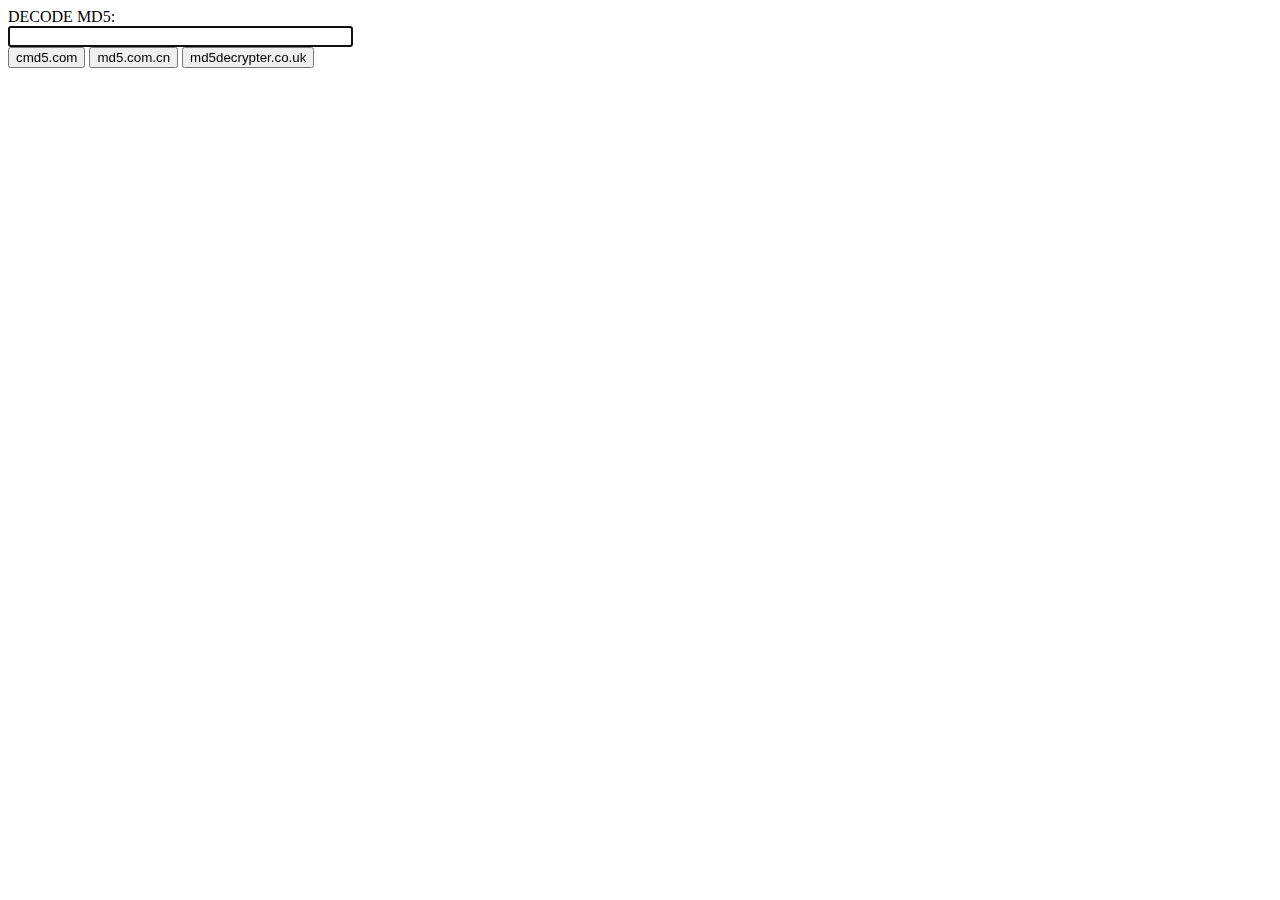
==== popup.html @ ac340d35 "1.修改tool.html 的名称 添加css文件" ====
<!doctype html>
<html>
    <head>
        <link rel="stylesheet" href="css/styles.css" />
		<script src="popup.js"></script>
    </head>
    <body>
        <div class="main">
            <div>
                <span>DECODE MD5: </span>
                <input size="40" type="text" name="md5String" />
                <button class="decode_btn">
                    cmd5.com
                </button>
                <button class="decode_btn">
                    md5.com.cn
                </button>
                <button class="decode_btn">
                    md5decrypter.co.uk
                </button>
            </div>
        </div>
    </body>
</html>
---- css/styles.css ----
body {
    width: 400px;
    height: 400px;
}
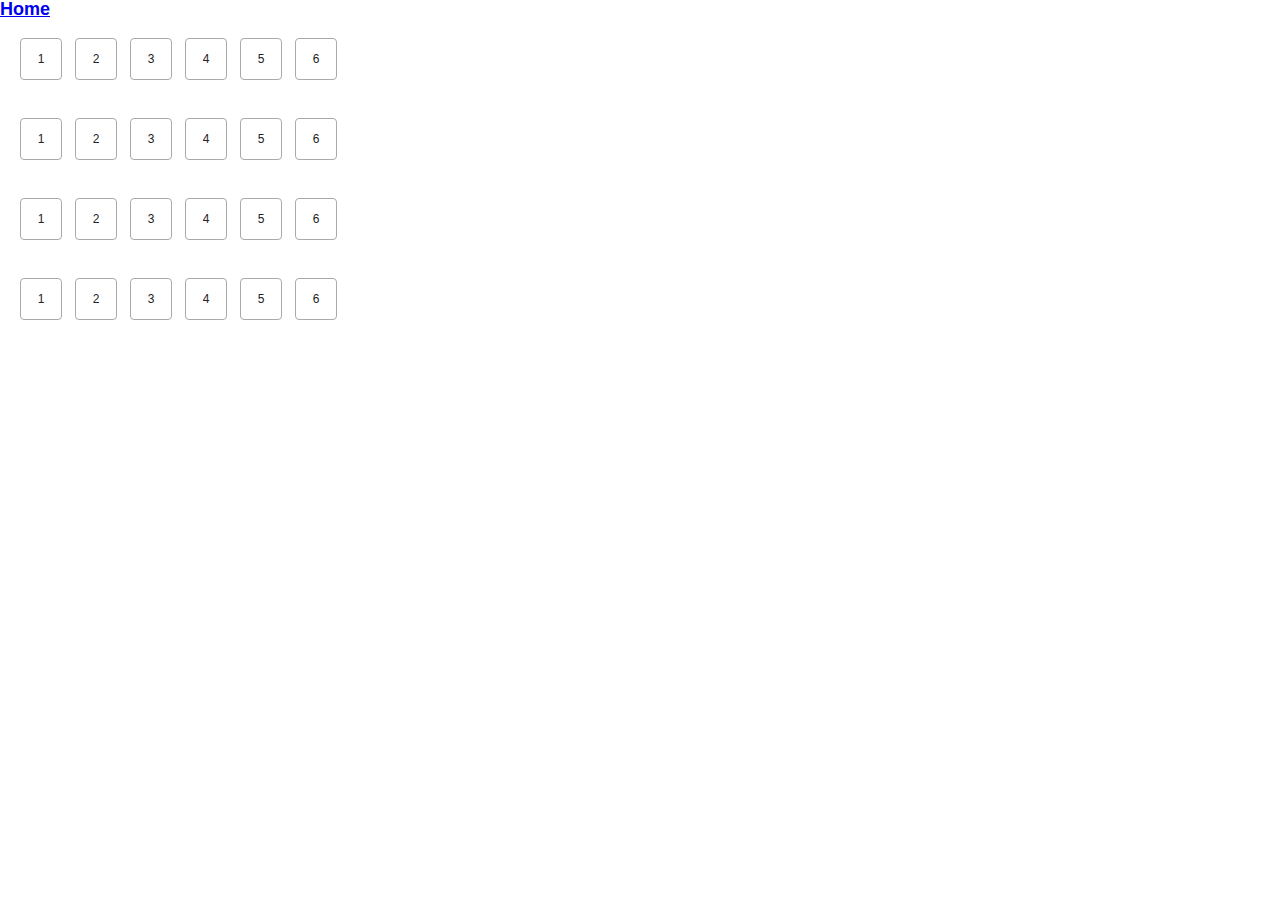
==== commit f70a0ba9: "1.修改popup文件" ====
--- a/popup.html
+++ b/popup.html
@@ -1,8 +1,117 @@
 <!doctype html>
+<html xmlns="http://www.w3.org/1999/xhtml">
+    <head>
+        <meta http-equiv="Content-Type" content="text/html; charset=utf-8" />
+        <title>New Web Project</title>
+        <link rel="stylesheet" href="css/reset.css">
+        <link rel="stylesheet" href="css/style.css">
+    </head>
+    <body>
+        <div id="main">
+            <div id="main-nav">
+                <h1><a href="javascript:void(0);">Home</a></h1>
+                <div class="main-panel margin-top-20">
+                    <ul>
+                        <li>
+                            <a href="javascript:void(0);">1</a>
+                        </li>
+                        <li>
+                            <a href="javascript:void(0);">2</a>
+                        </li>
+                        <li>
+                            <a href="javascript:void(0);">3</a>
+                        </li>
+                        <li>
+                            <a href="javascript:void(0);">4</a>
+                        </li>
+                        <li>
+                            <a href="javascript:void(0);">5</a>
+                        </li>
+                        <li>
+                            <a href="javascript:void(0);">6</a>
+                        </li>
+                    </ul>
+                </div>
+                <div class="main-panel">
+                    <ul>
+                        <li>
+                            <a href="javascript:void(0);">1</a>
+                        </li>
+                        <li>
+                            <a href="javascript:void(0);">2</a>
+                        </li>
+                        <li>
+                            <a href="javascript:void(0);">3</a>
+                        </li>
+                        <li>
+                            <a href="javascript:void(0);">4</a>
+                        </li>
+                        <li>
+                            <a href="javascript:void(0);">5</a>
+                        </li>
+                        <li>
+                            <a href="javascript:void(0);">6</a>
+                        </li>
+                    </ul>
+                </div>
+                <div class="main-panel">
+                    <ul>
+                        <li>
+                            <a href="javascript:void(0);">1</a>
+                        </li>
+                        <li>
+                            <a href="javascript:void(0);">2</a>
+                        </li>
+                        <li>
+                            <a href="javascript:void(0);">3</a>
+                        </li>
+                        <li>
+                            <a href="javascript:void(0);">4</a>
+                        </li>
+                        <li>
+                            <a href="javascript:void(0);">5</a>
+                        </li>
+                        <li>
+                            <a href="javascript:void(0);">6</a>
+                        </li>
+                    </ul>
+                </div>
+                <div class="main-panel">
+                    <ul>
+                        <li>
+                            <a href="javascript:void(0);">1</a>
+                        </li>
+                        <li>
+                            <a href="javascript:void(0);">2</a>
+                        </li>
+                        <li>
+                            <a href="javascript:void(0);">3</a>
+                        </li>
+                        <li>
+                            <a href="javascript:void(0);">4</a>
+                        </li>
+                        <li>
+                            <a href="javascript:void(0);">5</a>
+                        </li>
+                        <li>
+                            <a href="javascript:void(0);">6</a>
+                        </li>
+                    </ul>
+                </div>
+            </div>
+        </div>
+    </body>
+</html>
+
+
+
+
+<!--
 <html>
     <head>
         <link rel="stylesheet" href="css/styles.css" />
-		<script src="popup.js"></script>
+        <script src="popup.js">
+        </script>
     </head>
     <body>
         <div class="main">
@@ -22,3 +131,4 @@
         </div>
     </body>
 </html>
+-->--- a/css/style.css
+++ b/css/style.css
@@ -0,0 +1,50 @@
+body {
+    width: 400px;
+    height: 400px;
+}
+
+#main {
+    width: 400px;
+    height: 400px;
+    border: 1 solid #000000;
+}
+
+.margin-top-20 {
+    margin-top: 20px;
+}
+
+#main-nav h1 {
+}
+
+.main-panel {
+    height: 80px;
+    width: 360px;
+    padding-left: 20px;
+    clear: both;
+}
+
+.main-panel ul {
+    width: 360px;
+    text-align: center;
+}
+
+.main-panel ul li {
+    float: left;
+    text-align: center;
+    width: 40px;
+    height: 40px;
+    border-radius: 4px;
+    border: 1px solid #aaa;
+    margin-right: 13px;
+    line-height: 40px;
+}
+
+.main-panel ul li a {
+    display: block;
+    text-decoration: none;
+    color: #222;
+}
+
+.main-panel ul li a:hover {
+    background: #eee;
+}
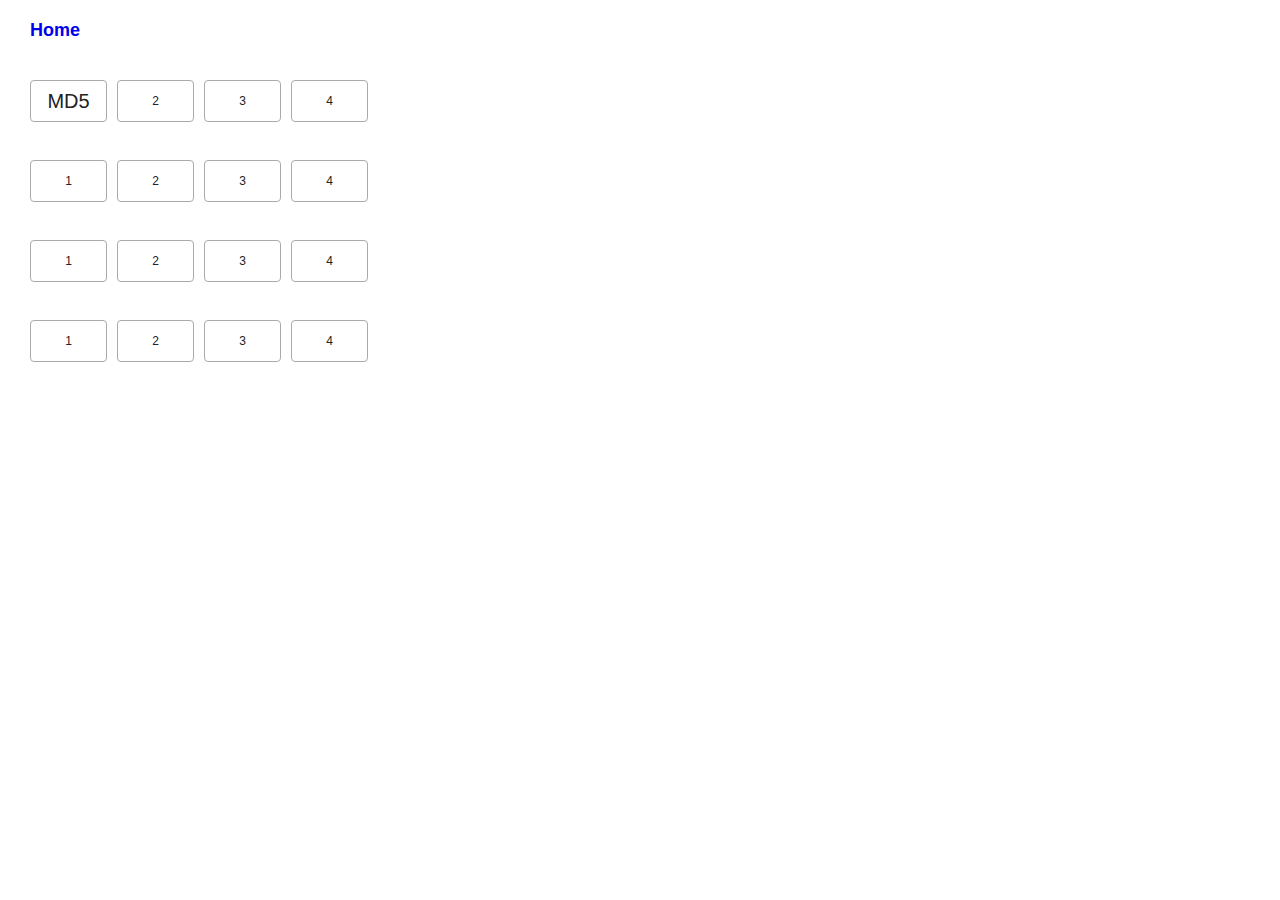
==== commit 28f58b6f: "1.edit as display main content" ====
--- a/popup.html
+++ b/popup.html
@@ -1,134 +1,88 @@
 <!doctype html>
 <html xmlns="http://www.w3.org/1999/xhtml">
-    <head>
-        <meta http-equiv="Content-Type" content="text/html; charset=utf-8" />
-        <title>New Web Project</title>
-        <link rel="stylesheet" href="css/reset.css">
-        <link rel="stylesheet" href="css/style.css">
-    </head>
-    <body>
-        <div id="main">
-            <div id="main-nav">
-                <h1><a href="javascript:void(0);">Home</a></h1>
-                <div class="main-panel margin-top-20">
-                    <ul>
-                        <li>
-                            <a href="javascript:void(0);">1</a>
-                        </li>
-                        <li>
-                            <a href="javascript:void(0);">2</a>
-                        </li>
-                        <li>
-                            <a href="javascript:void(0);">3</a>
-                        </li>
-                        <li>
-                            <a href="javascript:void(0);">4</a>
-                        </li>
-                        <li>
-                            <a href="javascript:void(0);">5</a>
-                        </li>
-                        <li>
-                            <a href="javascript:void(0);">6</a>
-                        </li>
-                    </ul>
-                </div>
-                <div class="main-panel">
-                    <ul>
-                        <li>
-                            <a href="javascript:void(0);">1</a>
-                        </li>
-                        <li>
-                            <a href="javascript:void(0);">2</a>
-                        </li>
-                        <li>
-                            <a href="javascript:void(0);">3</a>
-                        </li>
-                        <li>
-                            <a href="javascript:void(0);">4</a>
-                        </li>
-                        <li>
-                            <a href="javascript:void(0);">5</a>
-                        </li>
-                        <li>
-                            <a href="javascript:void(0);">6</a>
-                        </li>
-                    </ul>
-                </div>
-                <div class="main-panel">
-                    <ul>
-                        <li>
-                            <a href="javascript:void(0);">1</a>
-                        </li>
-                        <li>
-                            <a href="javascript:void(0);">2</a>
-                        </li>
-                        <li>
-                            <a href="javascript:void(0);">3</a>
-                        </li>
-                        <li>
-                            <a href="javascript:void(0);">4</a>
-                        </li>
-                        <li>
-                            <a href="javascript:void(0);">5</a>
-                        </li>
-                        <li>
-                            <a href="javascript:void(0);">6</a>
-                        </li>
-                    </ul>
-                </div>
-                <div class="main-panel">
-                    <ul>
-                        <li>
-                            <a href="javascript:void(0);">1</a>
-                        </li>
-                        <li>
-                            <a href="javascript:void(0);">2</a>
-                        </li>
-                        <li>
-                            <a href="javascript:void(0);">3</a>
-                        </li>
-                        <li>
-                            <a href="javascript:void(0);">4</a>
-                        </li>
-                        <li>
-                            <a href="javascript:void(0);">5</a>
-                        </li>
-                        <li>
-                            <a href="javascript:void(0);">6</a>
-                        </li>
-                    </ul>
-                </div>
-            </div>
-        </div>
-    </body>
-</html>
+<head>
+<meta http-equiv="Content-Type" content="text/html; charset=utf-8" />
+<title>Top's Brain</title>
+<link rel="stylesheet" href="css/reset.css">
+<link rel="stylesheet" href="css/style.css">
+<script type="text/javascript" src="jquery-1.9.0.js"></script>
+<script type="text/javascript" src="debug.js"></script>
+</head>
+<body>
+	<div id="main">
+		<div id="main-nav">
+			<h1 class="home">
+				<a href="javascript:void(0);">Home</a>
+			</h1>
+			<div id="main-content">
+				<div class="main-panel margin-top-20">
+					<ul>
+						<li id="MD5"><a href="javascript:void(0);"
+							style="font-size: 20px;">MD5</a></li>
+						<li><a href="javascript:void(0);" onclick="alert(123);">2</a></li>
+						<li><a href="javascript:void(0);">3</a></li>
+						<li><a href="javascript:void(0);">4</a></li>
+					</ul>
+				</div>
+				<div class="main-panel">
+					<ul>
+						<li><a href="javascript:void(0);">1</a></li>
+						<li><a href="javascript:void(0);">2</a></li>
+						<li><a href="javascript:void(0);">3</a></li>
+						<li><a href="javascript:void(0);">4</a></li>
+					</ul>
+				</div>
+				<div class="main-panel">
+					<ul>
+						<li><a href="javascript:void(0);">1</a></li>
+						<li><a href="javascript:void(0);">2</a></li>
+						<li><a href="javascript:void(0);">3</a></li>
+						<li><a href="javascript:void(0);">4</a></li>
+					</ul>
+				</div>
+				<div class="main-panel">
+					<ul>
+						<li><a href="javascript:void(0);">1</a></li>
+						<li><a href="javascript:void(0);">2</a></li>
+						<li><a href="javascript:void(0);">3</a></li>
+						<li><a href="javascript:void(0);">4</a></li>
+					</ul>
+				</div>
+			</div>
 
 
+			<div class="MD5 tool-frame">
+				<label for="test">test</label> <input type="text" name="test" />
+			</div>
 
+		</div>
+	</div>
+</body>
+</html>
 
 <!--
 <html>
-    <head>
-        <link rel="stylesheet" href="css/styles.css" />
-        <script src="popup.js">
-        </script>
-    </head>
-    <body>
-        <div class="main">
-            <div>
-                <span>DECODE MD5: </span>
-                <input size="40" type="text" name="md5String" />
-                <button class="decode_btn">
-                    cmd5.com
-                </button>
-                <button class="decode_btn">
-                    md5.com.cn
-                </button>
-                <button class="decode_btn">
-                    md5decrypter.co.uk
-                </button>
-            </div>
-        </div>
-    </body>
+<head>
+<link rel="stylesheet" href="css/styles.css" />
+<script src="popup.js">
+</script>
+</head>
+<body>
+<div class="main">
+<div>
+<span>DECODE MD5: </span>
+<input size="40" type="text" name="md5String" />
+<button class="decode_btn">
+cmd5.com
+</button>
+<button class="decode_btn">
+md5.com.cn
+</button>
+<button class="decode_btn">
+md5decrypter.co.uk
+</button>
+</div>
+</div>
+</body>
 </html>
 -->--- a/css/style.css
+++ b/css/style.css
@@ -1,50 +1,70 @@
 body {
-    width: 400px;
-    height: 400px;
+	width: 400px;
+	height: 400px;
 }
 
 #main {
-    width: 400px;
-    height: 400px;
-    border: 1 solid #000000;
+	width: 400px;
+	height: 400px;
+	border: 1 solid #000000;
 }
 
 .margin-top-20 {
-    margin-top: 20px;
+	margin-top: 20px;
 }
 
 #main-nav h1 {
+	
 }
 
 .main-panel {
-    height: 80px;
-    width: 360px;
-    padding-left: 20px;
-    clear: both;
+	height: 80px;
+	width: 360px;
+	padding-left: 20px;
+	clear: both;
 }
 
 .main-panel ul {
-    width: 360px;
-    text-align: center;
+	width: 360px;
+	text-align: center;
 }
 
 .main-panel ul li {
-    float: left;
-    text-align: center;
-    width: 40px;
-    height: 40px;
-    border-radius: 4px;
-    border: 1px solid #aaa;
-    margin-right: 13px;
-    line-height: 40px;
+	float: left;
+	text-align: center;
+	width: 75px;
+	height: 40px;
+	border-radius: 4px;
+	border: 1px solid #aaa;
+	margin-left: 10px;
+	line-height: 40px;
 }
 
 .main-panel ul li a {
-    display: block;
-    text-decoration: none;
-    color: #222;
+	display: block;
+	text-decoration: none;
+	color: #222;
 }
 
 .main-panel ul li a:hover {
-    background: #eee;
+	background: #eee;
 }
+
+.home {
+	height: 60px;
+	line-height: 60px;
+	text-align: center;
+}
+
+.home a {
+	display: block;
+	text-decoration: none;
+	width: 110px;
+	line-height: 60px;
+	width: 110px;
+}
+
+.tool-frame {
+	display: none;
+	width: 360px;
+}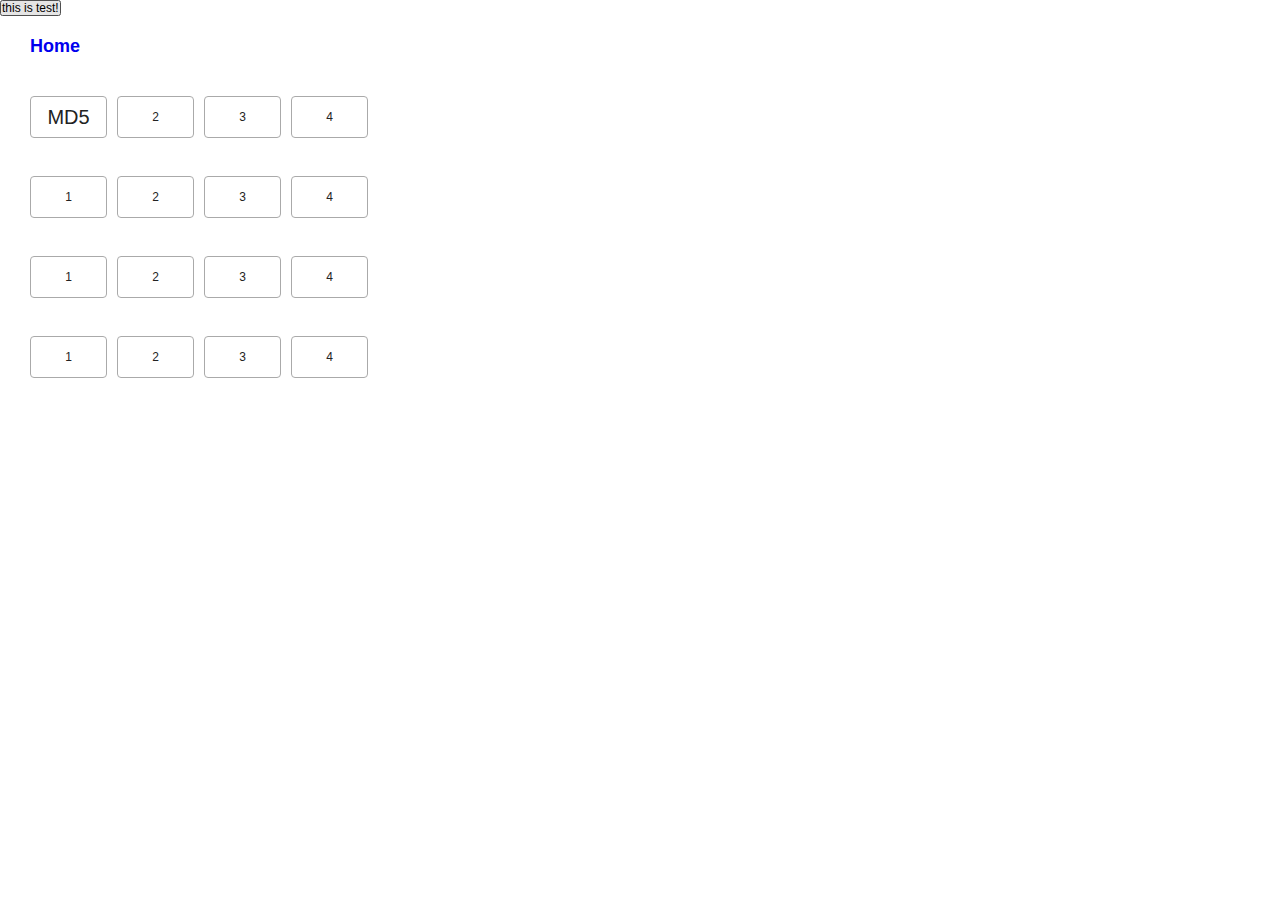
==== commit 54a4ade5: "try to add event in script file but not useful choose another way to build a event  that works" ====
--- a/popup.html
+++ b/popup.html
@@ -9,6 +9,7 @@
 <script type="text/javascript" src="debug.js"></script>
 </head>
 <body>
+	<button onclick="alert(123)">this is test!</button>
 	<div id="main">
 		<div id="main-nav">
 			<h1 class="home">
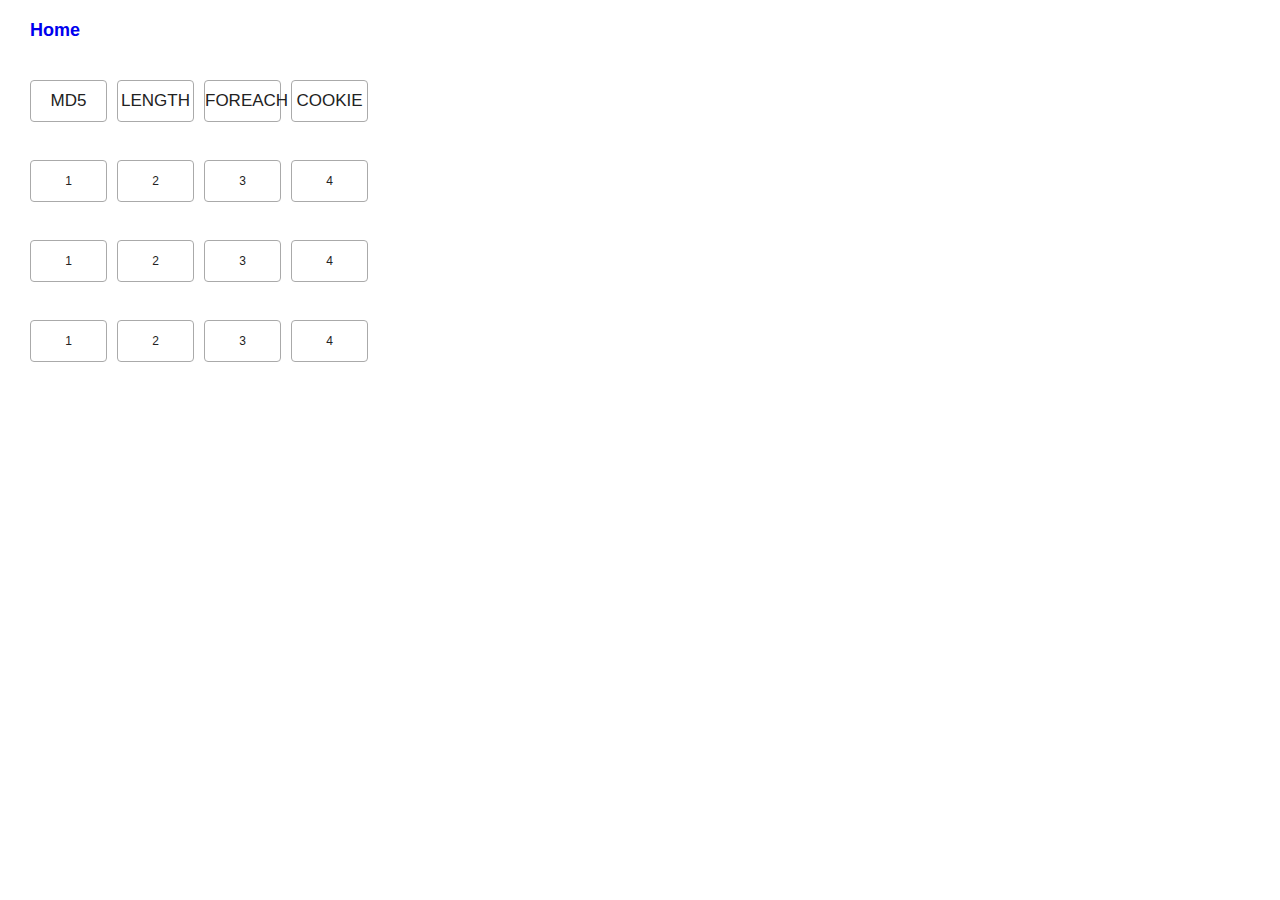
==== commit 8e9fc58c: "1.修改提交子工具frame页面" ====
--- a/popup.html
+++ b/popup.html
@@ -1,67 +1,97 @@
 <!doctype html>
 <html xmlns="http://www.w3.org/1999/xhtml">
-<head>
-<meta http-equiv="Content-Type" content="text/html; charset=utf-8" />
-<title>Top's Brain</title>
-<link rel="stylesheet" href="css/reset.css">
-<link rel="stylesheet" href="css/style.css">
-<script type="text/javascript" src="jquery-1.9.0.js"></script>
-<script type="text/javascript" src="debug.js"></script>
-</head>
-<body>
-	<button onclick="alert(123)">this is test!</button>
-	<div id="main">
-		<div id="main-nav">
-			<h1 class="home">
-				<a href="javascript:void(0);">Home</a>
-			</h1>
-			<div id="main-content">
-				<div class="main-panel margin-top-20">
-					<ul>
-						<li id="MD5"><a href="javascript:void(0);"
-							style="font-size: 20px;">MD5</a></li>
-						<li><a href="javascript:void(0);" onclick="alert(123);">2</a></li>
-						<li><a href="javascript:void(0);">3</a></li>
-						<li><a href="javascript:void(0);">4</a></li>
-					</ul>
-				</div>
-				<div class="main-panel">
-					<ul>
-						<li><a href="javascript:void(0);">1</a></li>
-						<li><a href="javascript:void(0);">2</a></li>
-						<li><a href="javascript:void(0);">3</a></li>
-						<li><a href="javascript:void(0);">4</a></li>
-					</ul>
-				</div>
-				<div class="main-panel">
-					<ul>
-						<li><a href="javascript:void(0);">1</a></li>
-						<li><a href="javascript:void(0);">2</a></li>
-						<li><a href="javascript:void(0);">3</a></li>
-						<li><a href="javascript:void(0);">4</a></li>
-					</ul>
-				</div>
-				<div class="main-panel">
-					<ul>
-						<li><a href="javascript:void(0);">1</a></li>
-						<li><a href="javascript:void(0);">2</a></li>
-						<li><a href="javascript:void(0);">3</a></li>
-						<li><a href="javascript:void(0);">4</a></li>
-					</ul>
-				</div>
-			</div>
-
-
-			<div class="MD5 tool-frame">
-				<label for="test">test</label> <input type="text" name="test" />
-			</div>
-
-		</div>
-	</div>
-</body>
-</html>
-
-<!--
+    <head>
+        <meta http-equiv="Content-Type" content="text/html; charset=utf-8" />
+        <title>Top's Brain</title>
+        <link rel="stylesheet" href="css/reset.css">
+        <link rel="stylesheet" href="css/style.css">
+        <script type="text/javascript" src="jquery-1.9.0.js">
+        </script>
+        <script type="text/javascript" src="debug.js">
+        </script>
+    </head>
+    <body>
+        <div id="main">
+            <div id="main-nav">
+                <h1 class="home" id="home"><a href="javascript:void(0);">Home</a></h1>
+                <div id="main-content">
+                    <div class="main-panel margin-top-20">
+                        <ul>
+                            <li id="MD5" class="sub_nav">
+                                <a href="javascript:void(0);">MD5</a>
+                            </li>
+                            <li id="LEGNTH" class="sub_nav">
+                                <a href="javascript:void(0);">LENGTH</a>
+                            </li>
+                            <li id="FOREACH" class="sub_nav">
+                                <a href="javascript:void(0);">FOREACH</a>
+                            </li>
+                            <li id="COOKIE" class="sub_nav">
+                                <a href="javascript:void(0);">COOKIE</a>
+                            </li>
+                        </ul>
+                    </div>
+                    <div class="main-panel">
+                        <ul>
+                            <li>
+                                <a href="javascript:void(0);">1</a>
+                            </li>
+                            <li>
+                                <a href="javascript:void(0);">2</a>
+                            </li>
+                            <li>
+                                <a href="javascript:void(0);">3</a>
+                            </li>
+                            <li>
+                                <a href="javascript:void(0);">4</a>
+                            </li>
+                        </ul>
+                    </div>
+                    <div class="main-panel">
+                        <ul>
+                            <li>
+                                <a href="javascript:void(0);">1</a>
+                            </li>
+                            <li>
+                                <a href="javascript:void(0);">2</a>
+                            </li>
+                            <li>
+                                <a href="javascript:void(0);">3</a>
+                            </li>
+                            <li>
+                                <a href="javascript:void(0);">4</a>
+                            </li>
+                        </ul>
+                    </div>
+                    <div class="main-panel">
+                        <ul>
+                            <li>
+                                <a href="javascript:void(0);">1</a>
+                            </li>
+                            <li>
+                                <a href="javascript:void(0);">2</a>
+                            </li>
+                            <li>
+                                <a href="javascript:void(0);">3</a>
+                            </li>
+                            <li>
+                                <a href="javascript:void(0);">4</a>
+                            </li>
+                        </ul>
+                    </div>
+                </div>
+                <div class="MD5 tool-frame">
+                	<div class="main-panel margin-top-20">
+                       <label for="test">
+                        test
+                   		</label>
+                    <input type="text" name="test" />
+                    </div>
+                </div>
+            </div>
+        </div>
+    </body>
+</html><!--
 <html>
 <head>
 <link rel="stylesheet" href="css/styles.css" />
@@ -86,4 +116,4 @@
 </div>
 </body>
 </html>
--->+-->
--- a/css/style.css
+++ b/css/style.css
@@ -1,11 +1,11 @@
 body {
-	width: 400px;
-	height: 400px;
+	width: 410px;
+	height: 410px;
 }
 
 #main {
-	width: 400px;
-	height: 400px;
+	width: 420px;
+	height: 410px;
 	border: 1 solid #000000;
 }
 
@@ -67,4 +67,6 @@
 .tool-frame {
 	display: none;
 	width: 360px;
-}+}
+
+.sub_nav a{font-size: 17px;}
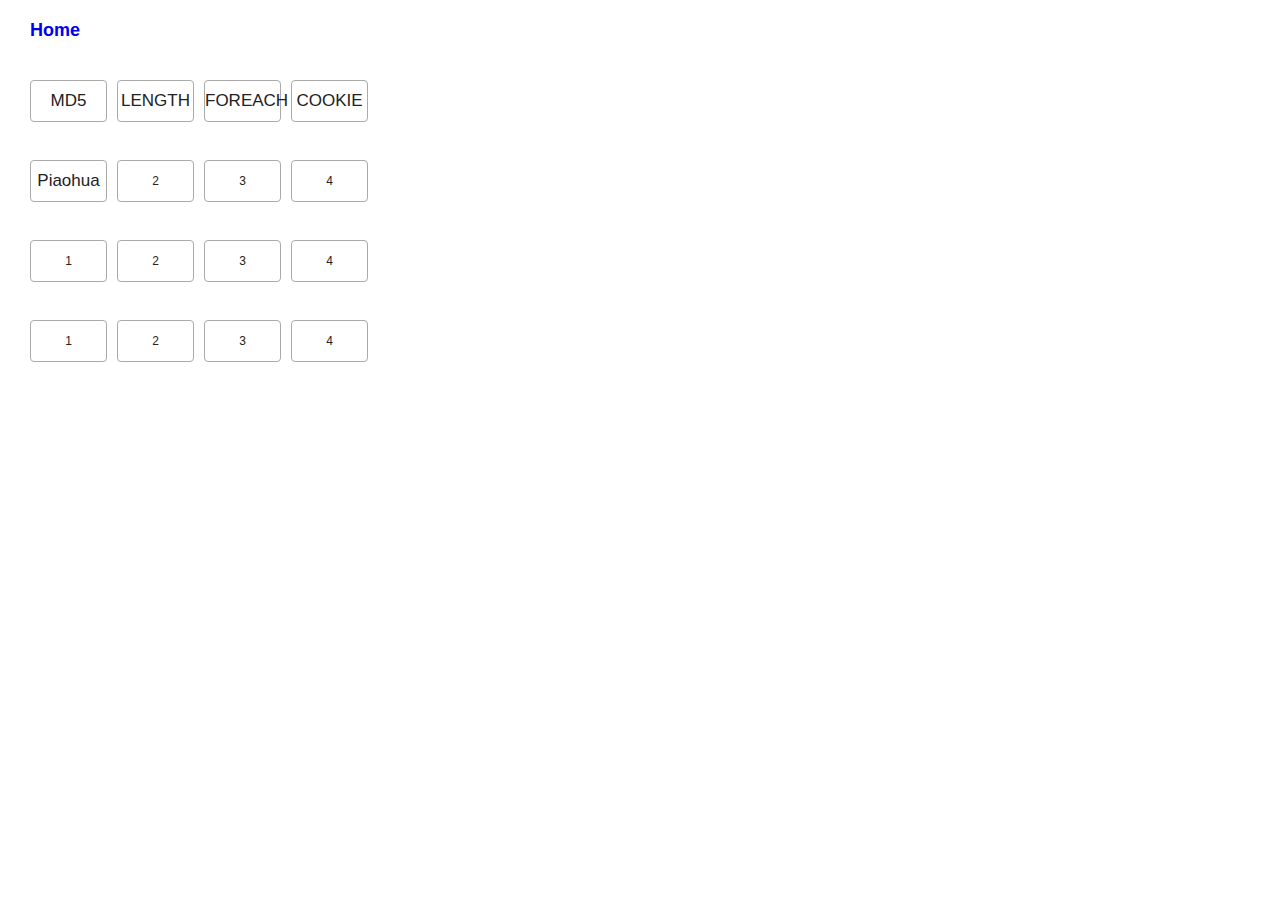
==== commit f2c64c0e: "1.修改go" ====
--- a/popup.html
+++ b/popup.html
@@ -20,7 +20,7 @@
                             <li id="MD5" class="sub_nav">
                                 <a href="javascript:void(0);">MD5</a>
                             </li>
-                            <li id="LEGNTH" class="sub_nav">
+                            <li id="LENGTH" class="sub_nav">
                                 <a href="javascript:void(0);">LENGTH</a>
                             </li>
                             <li id="FOREACH" class="sub_nav">
@@ -33,8 +33,8 @@
                     </div>
                     <div class="main-panel">
                         <ul>
-                            <li>
-                                <a href="javascript:void(0);">1</a>
+                            <li id="Piaohua" class="sub_nav">
+                                <a href="javascript:void(0);">Piaohua</a>
                             </li>
                             <li>
                                 <a href="javascript:void(0);">2</a>
